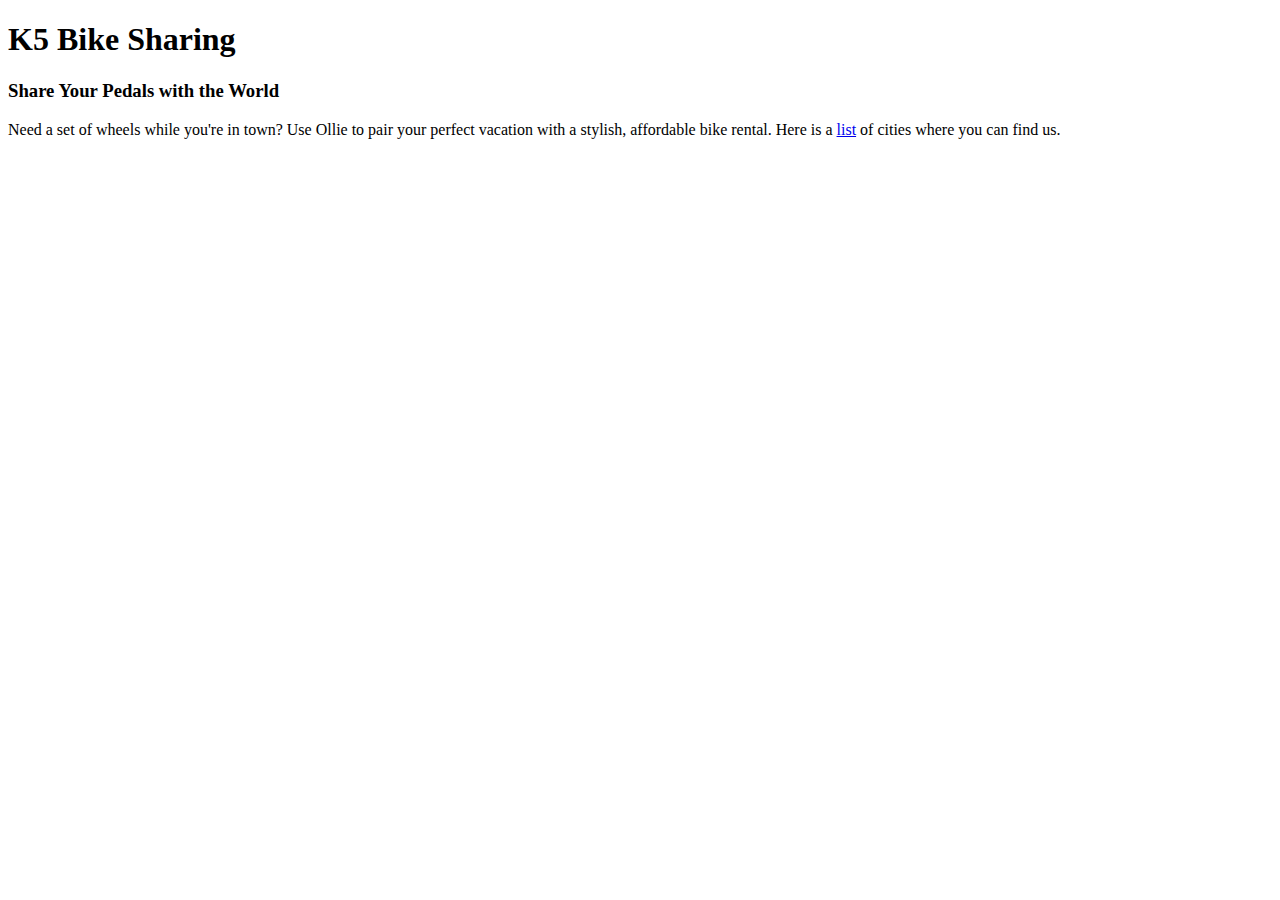
==== index.html @ e3918dea "added cities.html file" ====
<!DOCTYPE html>
<html>

<head>
    <title>K5 Bike Sharing</title>
    <meta charset="utf-8" />
    <link rel="stylesheet" type="text/css" href="main.css">
</head>

<body>
    <h1>K5 Bike Sharing</h1>
    <h3>Share Your Pedals with the World</h3>
    <p>Need a set of wheels while you're in town? 
        Use Ollie to pair your perfect
         vacation with a stylish, affordable bike
    rental. Here is a <a href="cities.html">list</a> of cities where you can find us.</p>
</body>

</html>
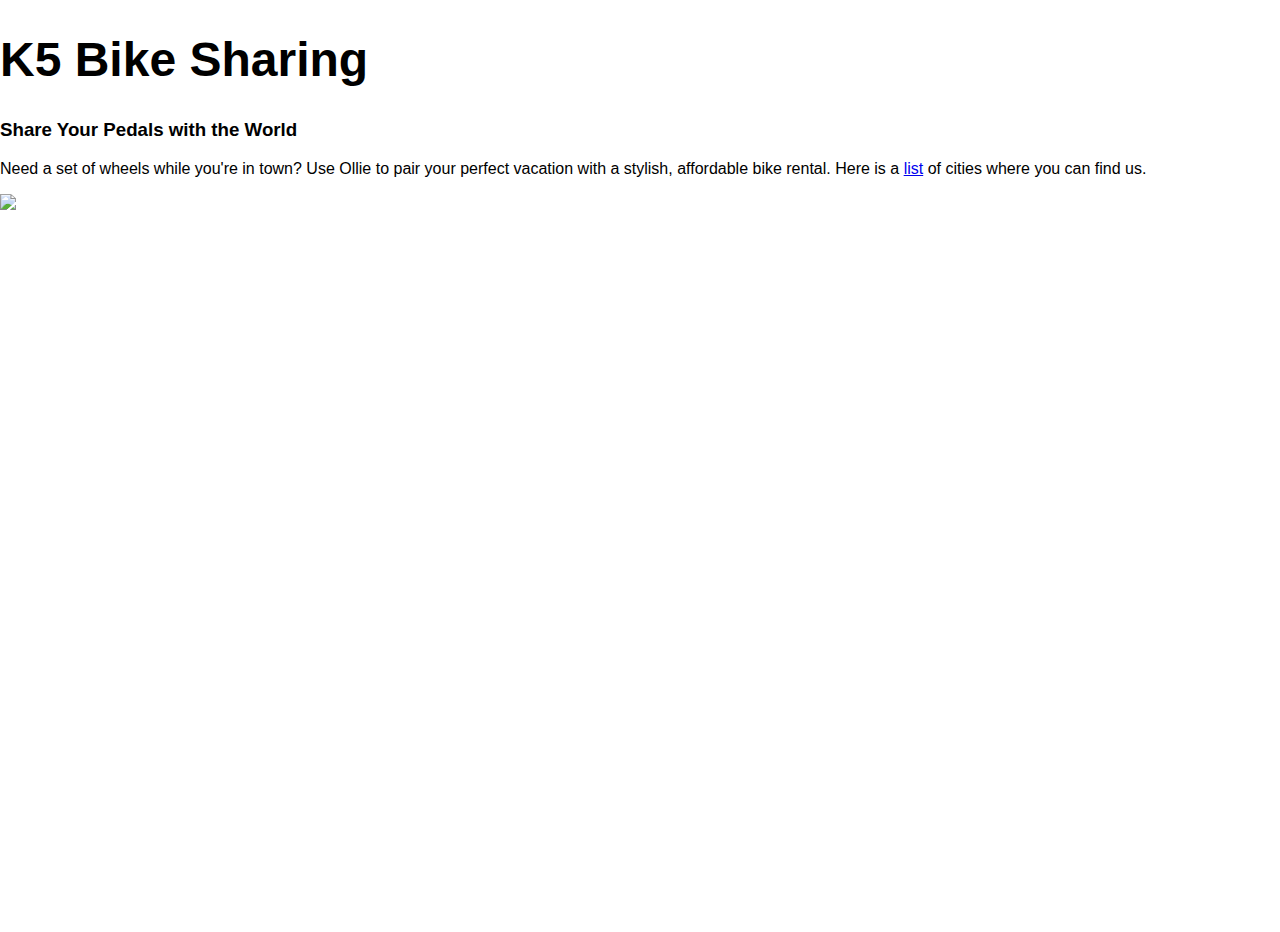
==== commit fc718d85: "addded anchor and image tags" ====
--- a/index.html
+++ b/index.html
@@ -13,7 +13,10 @@
     <p>Need a set of wheels while you're in town? 
         Use Ollie to pair your perfect
          vacation with a stylish, affordable bike
-    rental. Here is a <a href="cities.html">list</a> of cities where you can find us.</p>
+    rental. Here is a <a href="cities.html">list</a> of cities where you can find us.
+</p>
+<img src="https://images.unsplash.com/photo-1487248805249-9af00e9cc487?ixlib=rb-1.2.1&auto=format&fit=crop&w=1650&q=80"/>
+
 </body>
 
 </html>--- a/main.css
+++ b/main.css
@@ -0,0 +1,40 @@
+html, body {
+  font-family: sans-serif;
+  height: 100%;
+  margin: 0;
+  width: 100%;
+}
+div {
+  padding-right: 30px;
+  width: 100%;
+}
+.container {
+  display: flex;
+
+}
+
+.main {
+    padding-left: 30px;
+}
+
+.nav {
+    background-color:#FFEE00;
+    width: 160px;
+}
+
+h1{
+    font-size: 48px;
+}
+
+.nav h1{
+    padding-left: 20px;
+}
+
+/* 
+
+/* 
+
+video {
+  background-color: #000000;
+  border: 2px solid black;
+} */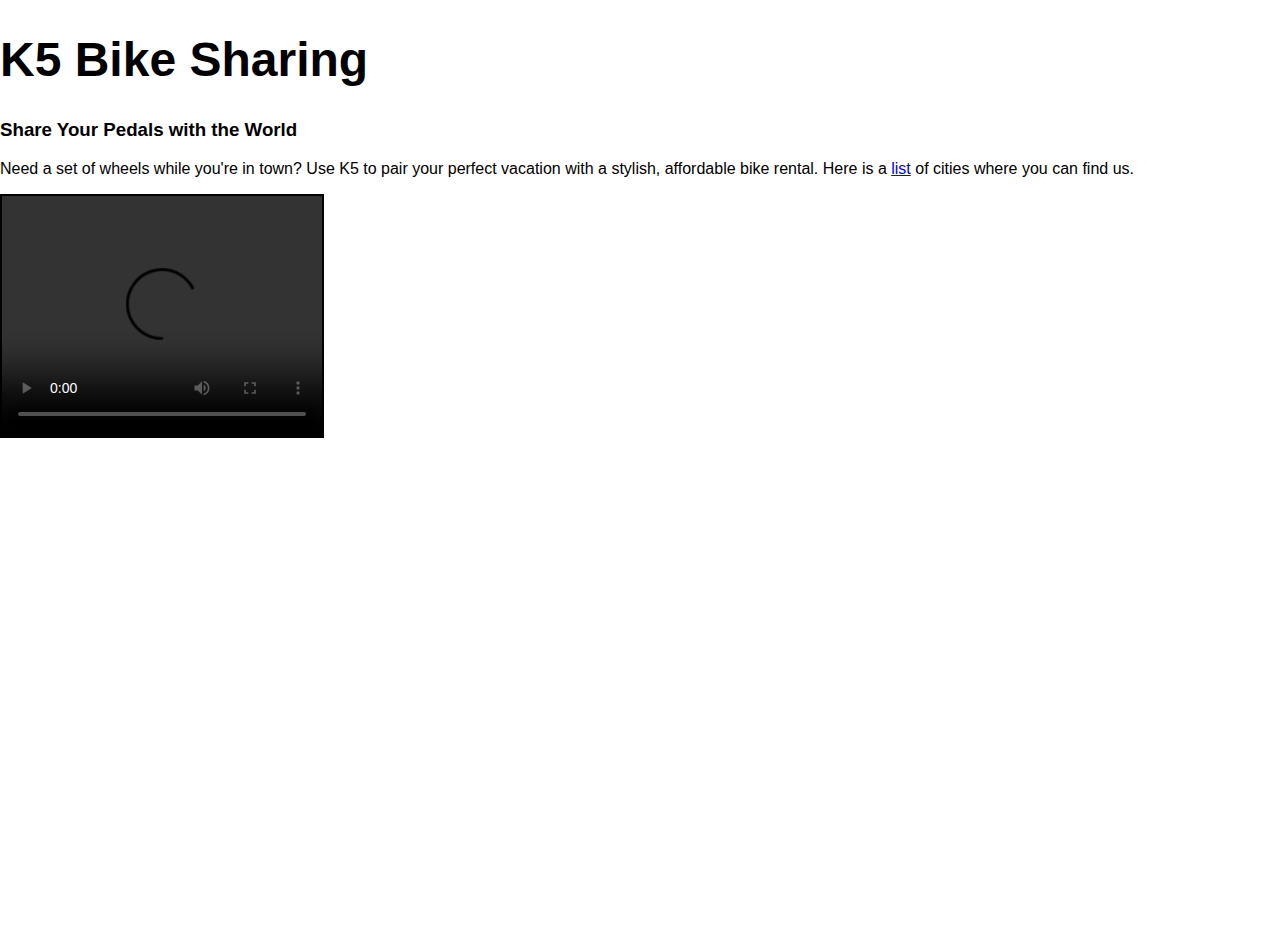
==== commit 6637d2d5: "added video tags" ====
--- a/index.html
+++ b/index.html
@@ -11,12 +11,14 @@
     <h1>K5 Bike Sharing</h1>
     <h3>Share Your Pedals with the World</h3>
     <p>Need a set of wheels while you're in town? 
-        Use Ollie to pair your perfect
+        Use K5 to pair your perfect
          vacation with a stylish, affordable bike
     rental. Here is a <a href="cities.html">list</a> of cities where you can find us.
-</p>
-<img src="https://images.unsplash.com/photo-1487248805249-9af00e9cc487?ixlib=rb-1.2.1&auto=format&fit=crop&w=1650&q=80"/>
+    </p>
 
+    <video width="320" height="240" controls>
+        <source src="https://s3.amazonaws.com/codecademy-content/projects/make-a-website/lesson-1/ollie.mp4" type="video/mp4">
+    </video>
 </body>
 
 </html>--- a/main.css
+++ b/main.css
@@ -30,11 +30,7 @@
     padding-left: 20px;
 }
 
-/* 
-
-/* 
-
 video {
   background-color: #000000;
   border: 2px solid black;
-} */+}